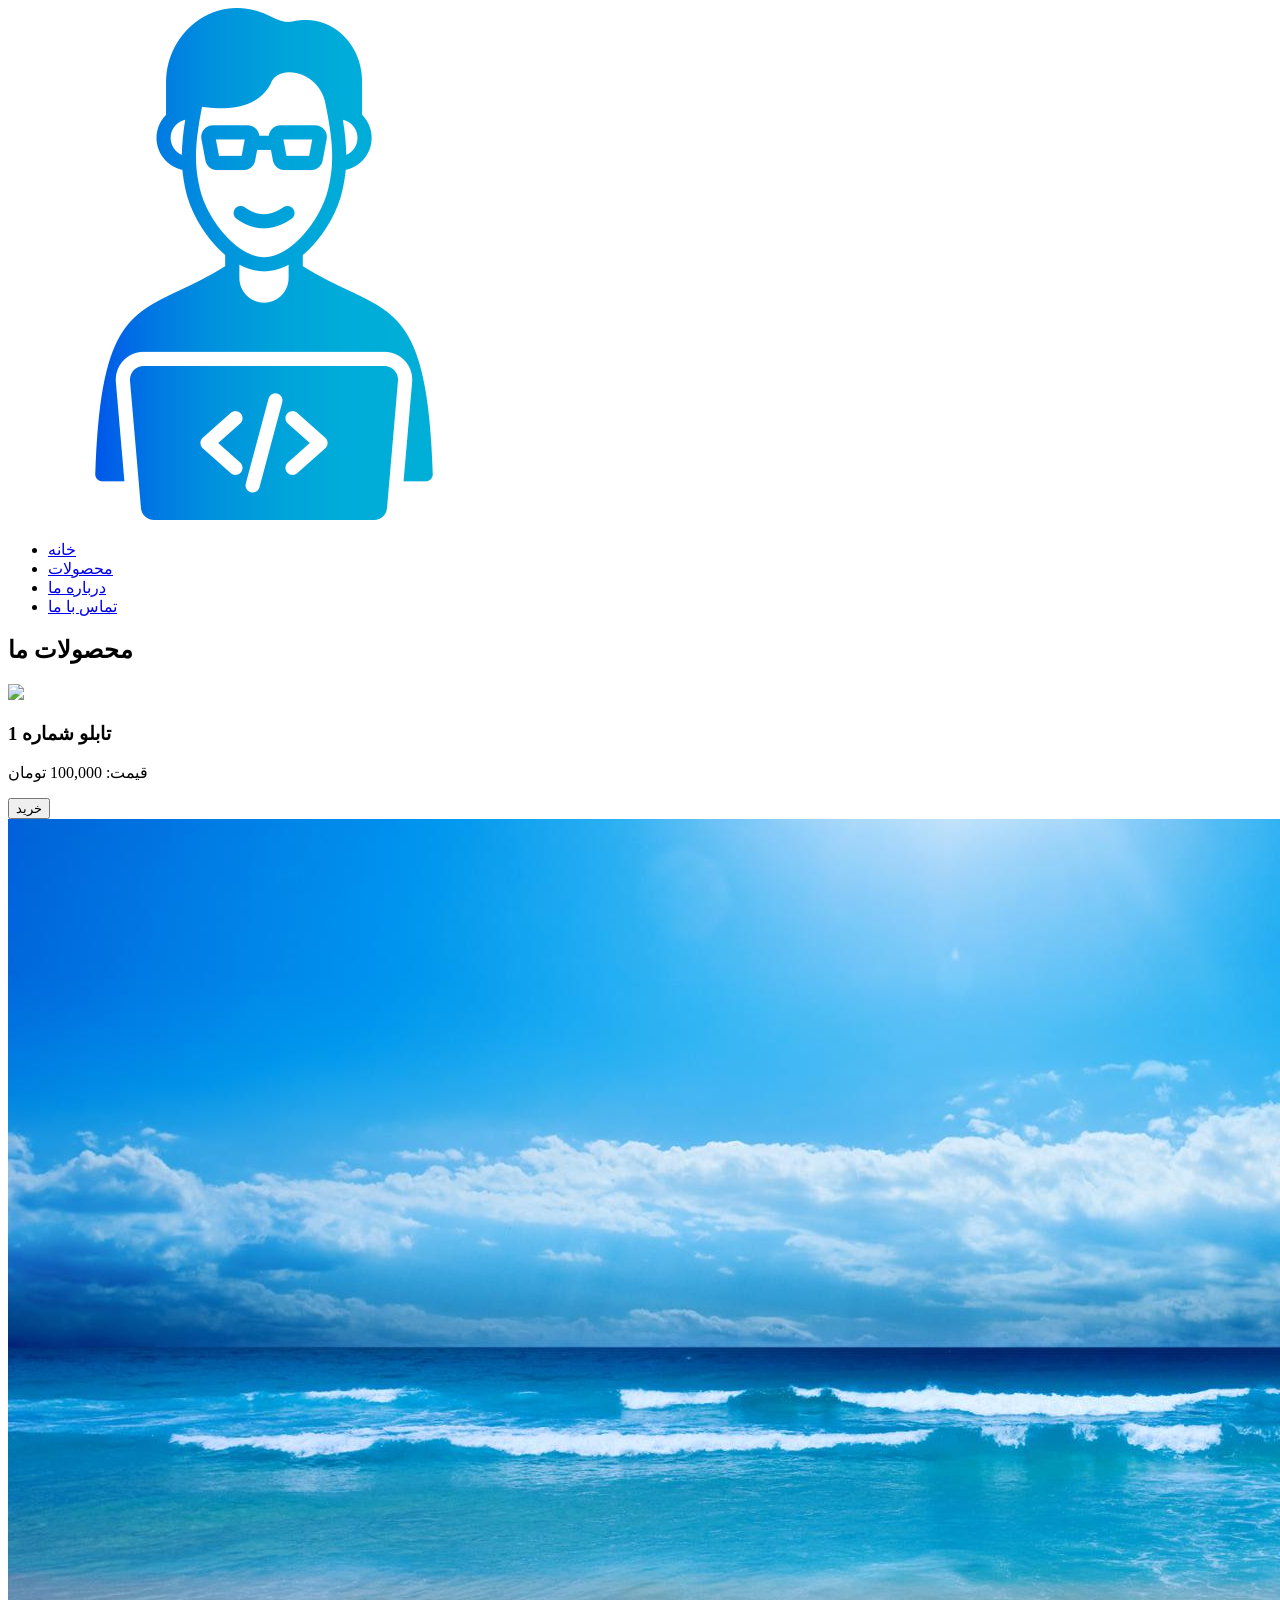
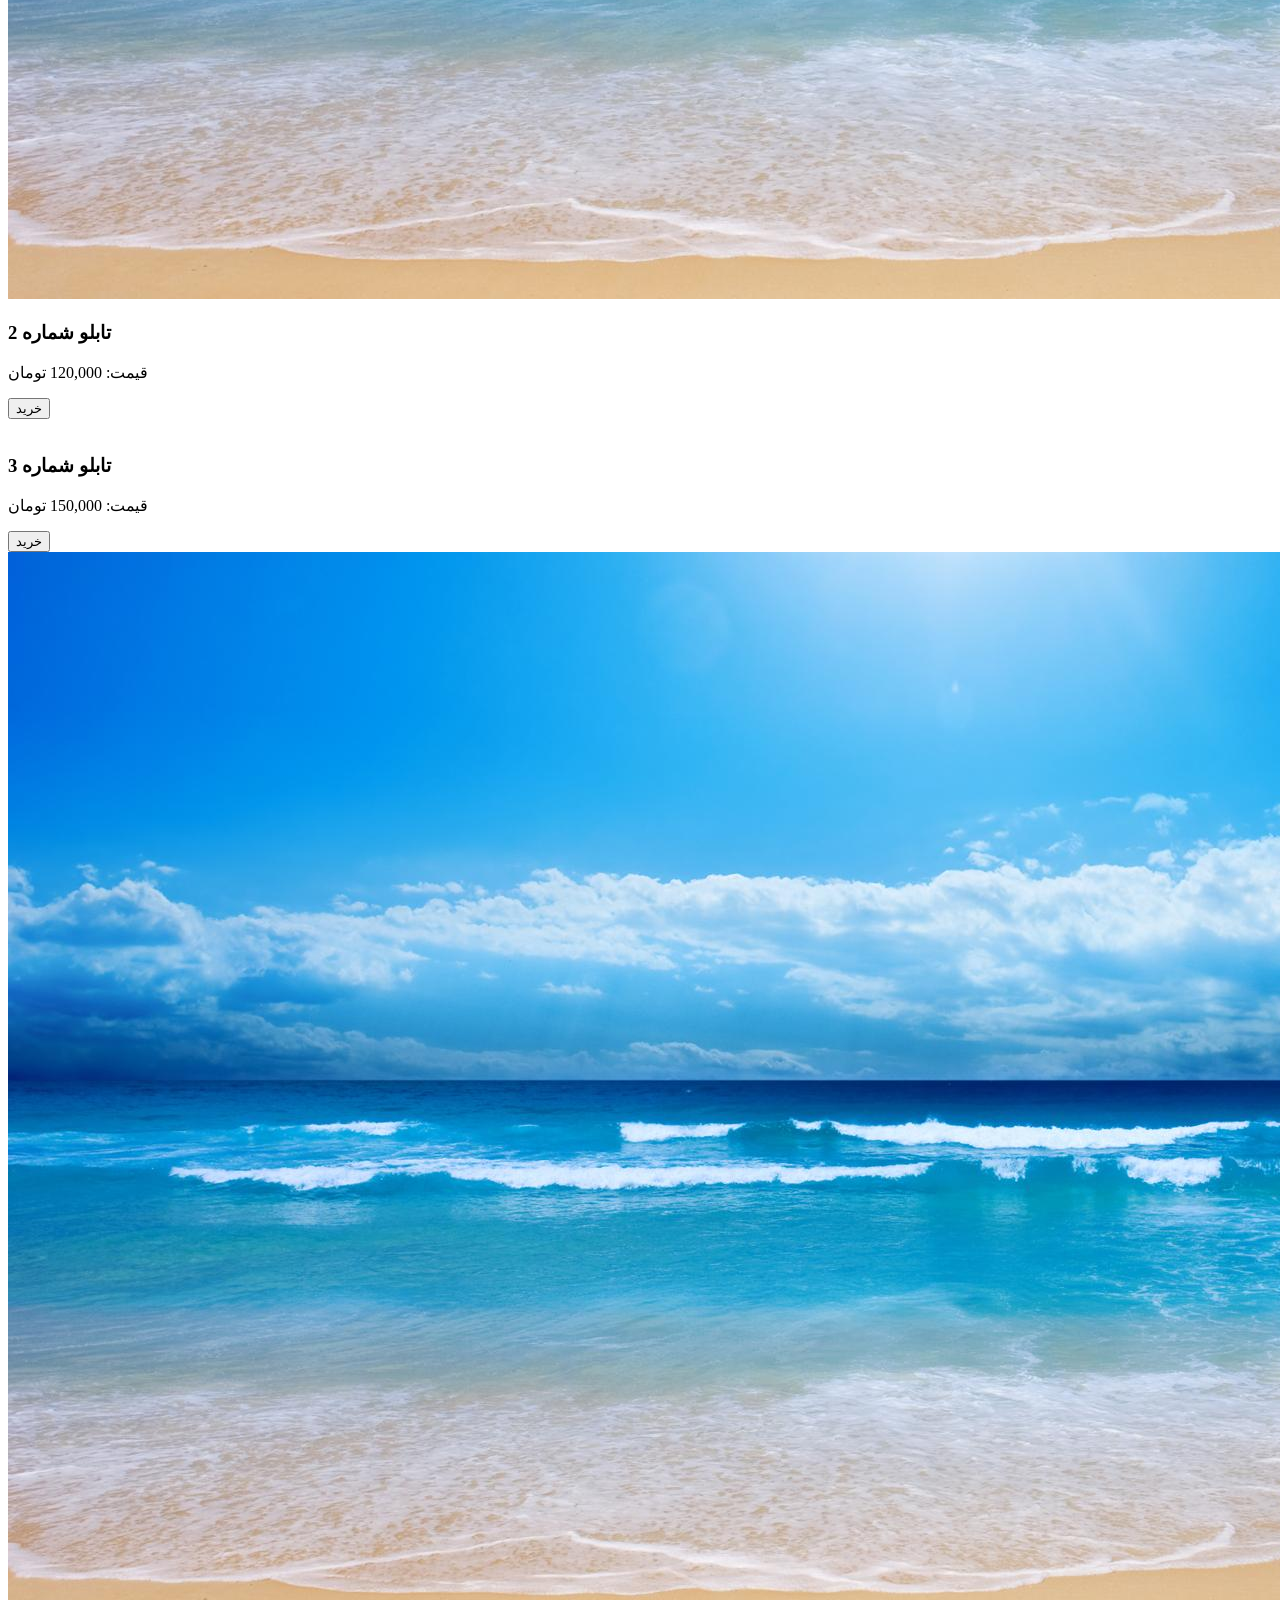
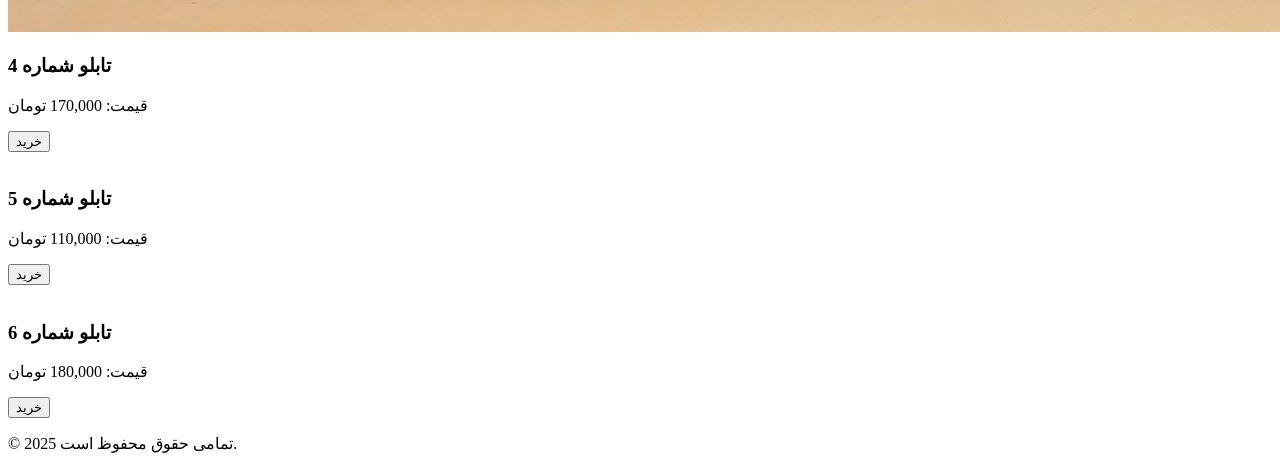
==== index.html @ 0a72e9bc "update project" ====
<!DOCTYPE html>
<html lang="en">
<head>
    <meta charset="UTF-8">
    <meta name="viewport" content="width=device-width, initial-scale=1.0">
    <title>صفحه وب با flex</title>
    <link rel="stylesheet" href="/assets/css/flex-page.css">
</head>
<body>
    <section class="app-container">
        <header class="header">
            <div class="logo">
                <img src="/assets/img/logo.png" class="logo"  alt="">
            </div>

            <nav class="menu">
                <ul>
                    <li><a href="#">خانه</a></li>
                    <li><a href="#">محصولات</a></li>
                    <li><a href="#">درباره ما</a></li>
                    <li><a href="#">تماس با ما</a></li>
                </ul>
            </nav>
        </header>

        <main class="main-content">
            <h1>محصولات ما</h1>

            <div class="product-card-container">

                <div class="product-card">
                    <img src="/assets/img/12.jpg" class="product-image" >
                    <h3 class="product-title">تابلو شماره 1</h3>
                    <p class="product-price">قیمت: 100,000 تومان</p>
                    <button class="buy-button">خرید</button>
                </div>
                
                <div class="product-card">
                    <img src="/assets/img/19.jpg" class="product-image" alt="">
                    <h3 class="product-title">تابلو شماره 2</h3>
                    <p class="product-price">قیمت: 120,000 تومان</p>
                    <button class="buy-button">خرید</button>
                </div>
                
                <div class="product-card">
                    <img src="/assets/img/15.jpg" class="product-image" alt="">
                    <h3 class="product-title">تابلو شماره 3</h3>
                    <p class="product-price">قیمت: 150,000 تومان</p>
                    <button class="buy-button">خرید</button>
                </div>

            </div>

            <div class="product-card-container">

                <div class="product-card">
                    <img src="/assets/img/19.jpg" class="product-image" >
                    <h3 class="product-title">تابلو شماره 4</h3>
                    <p class="product-price">قیمت: 170,000 تومان</p>
                    <button class="buy-button">خرید</button>
                </div>
                
                <div class="product-card">
                    <img src="/assets/img/15.jpg" class="product-image" alt="">
                    <h3 class="product-title">تابلو شماره 5</h3>
                    <p class="product-price">قیمت: 110,000 تومان</p>
                    <button class="buy-button">خرید</button>
                </div>
                
                <div class="product-card">
                    <img src="/assets/img/12.jpg" class="product-image" alt="">
                    <h3 class="product-title">تابلو شماره 6</h3>
                    <p class="product-price">قیمت: 180,000 تومان</p>
                    <button class="buy-button">خرید</button>
                </div>

            </div>

        </main>

        <footer id="footer" class="footer">
            <p>&copy; تمامی حقوق محفوظ است 2025.</p>
        </footer>
    </section>
</body>
</html>
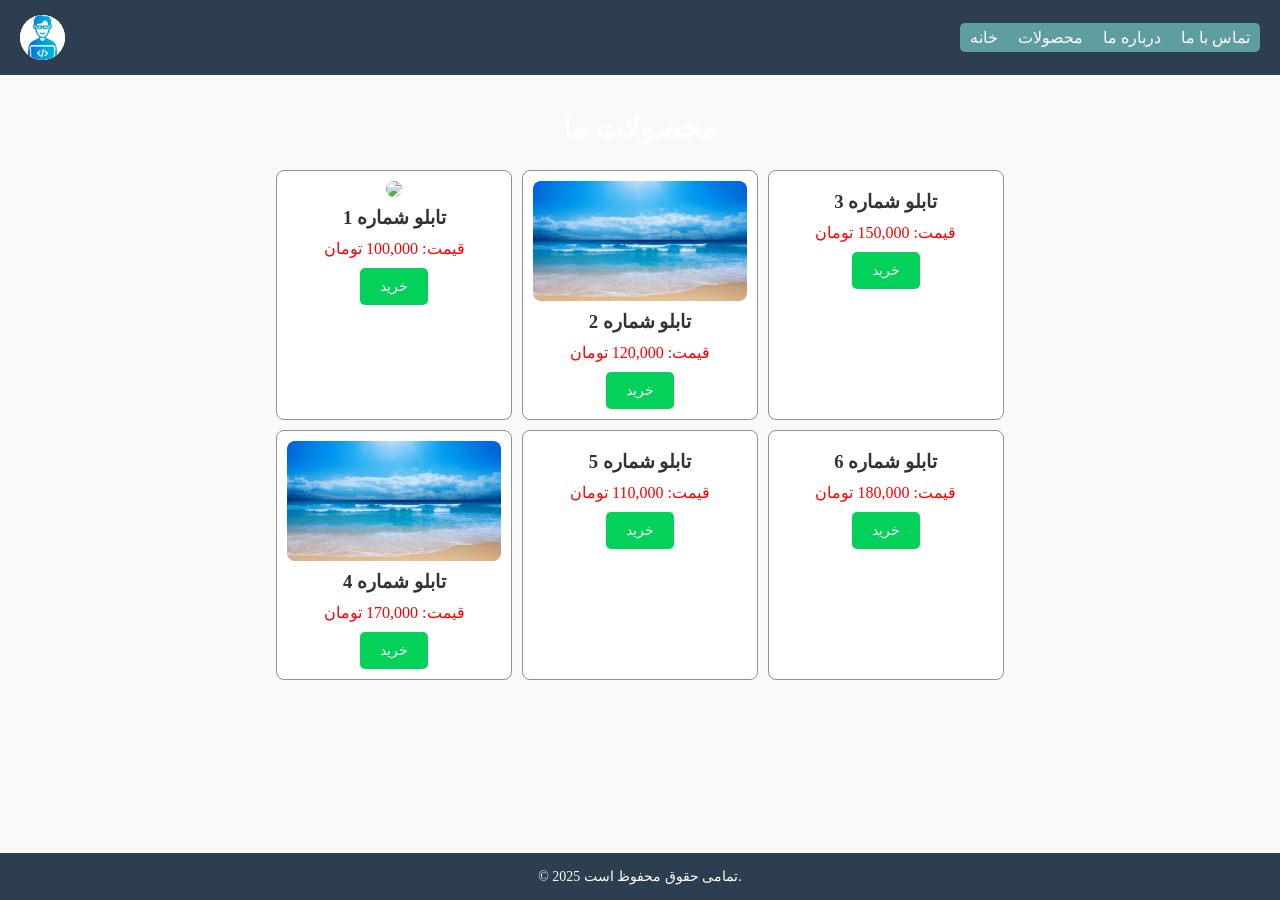
==== commit c323c431: "change link file css1" ====
--- a/index.html
+++ b/index.html
@@ -4,7 +4,7 @@
     <meta charset="UTF-8">
     <meta name="viewport" content="width=device-width, initial-scale=1.0">
     <title>صفحه وب با flex</title>
-    <link rel="stylesheet" href="/assets/css/flex-page.css">
+    <link rel="stylesheet" href="/style.css">
 </head>
 <body>
     <section class="app-container">
--- a/style.css
+++ b/style.css
@@ -0,0 +1,179 @@
+@font-face {
+    font-family: vazirB;
+    src: url(/assets/font/persian-font/vazir-font-v18.0.0/Vazir-Bold.woff2);
+}
+@font-face {
+    font-family: vazirM;
+    src: url(/assets/font/persian-font/vazir-font-v18.0.0/Vazir-Medium.woff2);
+}
+@font-face {
+    font-family: vazir;
+    src: url(/assets/font/persian-font/vazir-font-v18.0.0/Vazir-Light.woff);
+    src: url(/assets/font/persian-font/vazir-font-v18.0.0/Vazir-Light.woff2);
+}
+
+
+
+/* reset styles */
+*{
+    margin: 0;
+    padding: 0;
+    box-sizing: border-box;
+    scroll-behavior: smooth;
+}
+
+body{
+    font-family: vazir;
+    background-color: #f9f9f9;
+    color: #333;
+}
+
+.app-container{
+    display: flex;
+    flex-direction: column;
+    min-height: 100vh;
+}
+
+.header{
+    display: flex;
+    justify-content: space-between;
+    align-items: center;
+    font-family: vazirB;
+    background-color: #2c3e50;
+    color: white;
+    padding: 15px 20px;
+}
+
+.logo{
+    width: 45px;
+    height: 45px;
+    font-size:24px ;
+    background-color: white;
+    border-radius: 100px;
+    display: flex;
+    justify-content: center;
+    align-items: center;
+}
+
+.menu ul{
+    list-style: none;
+    background-color: cadetblue;
+    border-radius: 5px;
+    padding: 5px 10px 5px 10px ;
+    display: flex;
+    gap: 20px;
+}
+
+.menu a{
+    text-decoration: none;
+    color: white;
+    font-size: 16px;
+    transition: all  0.6s;
+    display: inline-block;
+}
+
+.menu a:hover{
+    color: rgb(229, 255, 0);
+    transform: rotate(360deg);
+}
+
+.main-content{
+    padding: 20px;
+    text-align: center;
+    background: url(/assets/img/21.jpg) no-repeat center/ cover;
+    flex: 1;
+    display: flex;
+    align-items: center;
+    flex-direction: column;
+    
+}
+
+.main-content h1{
+    color: white;
+    margin: 15px 0 20px;
+    font-size: 30px;
+
+}
+
+
+
+.product-card-container{
+    display: flex;
+    gap: 10px;
+    justify-content: center;
+    padding: 5px;
+    width: 80%;
+    
+}
+
+.product-card{
+    background-color: #ffffff;
+    border: 1px solid #949292;
+    border-radius: 8px;
+    padding: 10px;
+    width:24%;
+    display: flex;
+    flex-direction: column;
+    gap: 10px;
+    align-items: center;
+    transition: all 0.3s;
+}
+
+.product-card:hover{
+    box-shadow: 0 4px 8px rgba(0, 0, 0, 0.582);
+    transform: scale(1.1);
+}
+
+.product-image{
+    max-width: 100%;
+    height: auto;
+    border-radius: 8px;
+    max-height: 150px;
+    }
+
+.product-price{
+    color: red;
+    font-size: 16px;
+
+}
+
+.buy-button{
+    background-color: #04d159;
+    color: white;
+    border: none;
+    padding: 10px 20px;
+    border-radius: 5px;
+    cursor: pointer;
+    font-size: 14px;
+    font-family: vazirM;
+    transition: all 0.5s;
+}
+
+.buy-button:hover{
+
+    transform: translatey(10px);
+}
+
+.footer{
+    background-color: #2c3e50;
+    color: white;
+    padding: 15px 0;
+    font-size: 14px;
+    display: flex;
+    justify-content: center;
+    font-family: vazirB;
+}
+
+@media (max-width:768px) {
+    .product-card-container{
+        flex-direction: column;
+    }
+    
+    .product-card{
+        width: 100%;
+    }
+
+    .menu{
+        list-style: none;
+    }
+}
